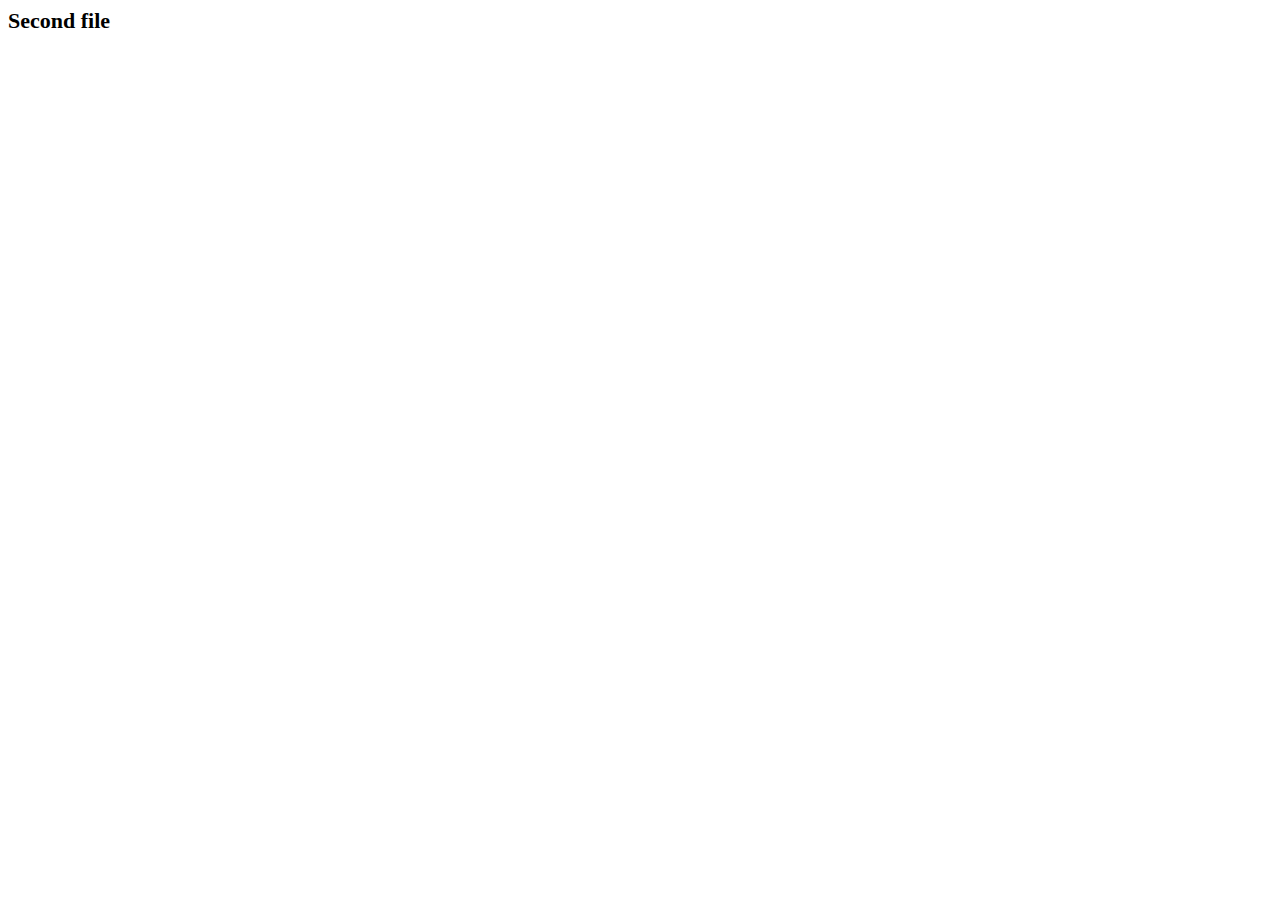
==== index2.html @ bdc1162c "Create index2.html" ====
<!DOCTYPE html>
<html lang="en">
<head>
    <meta charset="UTF-8">
    <title>Title</title>
	<link rel="stylesheet" href="style.css" />

</head>
<body>
<div class="hte2">Second file</div>
</body>
</html>
---- style.css ----
.hte2 {
	font-weight:bold;
	font-size:22px;
}
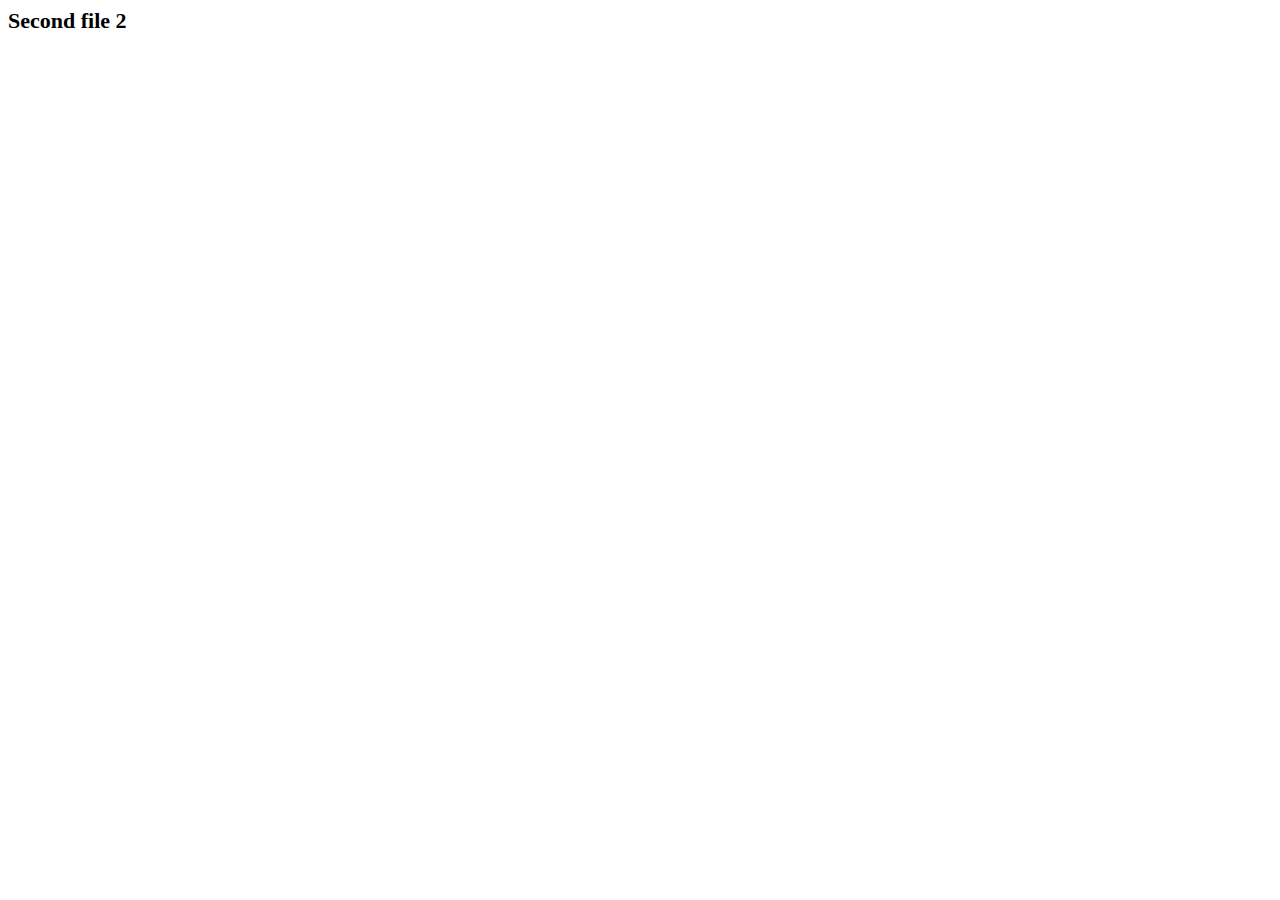
==== commit 1945d52e: "upd 2" ====
--- a/index2.html
+++ b/index2.html
@@ -7,6 +7,6 @@
 
 </head>
 <body>
-<div class="hte2">Second file</div>
+<div class="hte2">Second file 2</div>
 </body>
 </html>
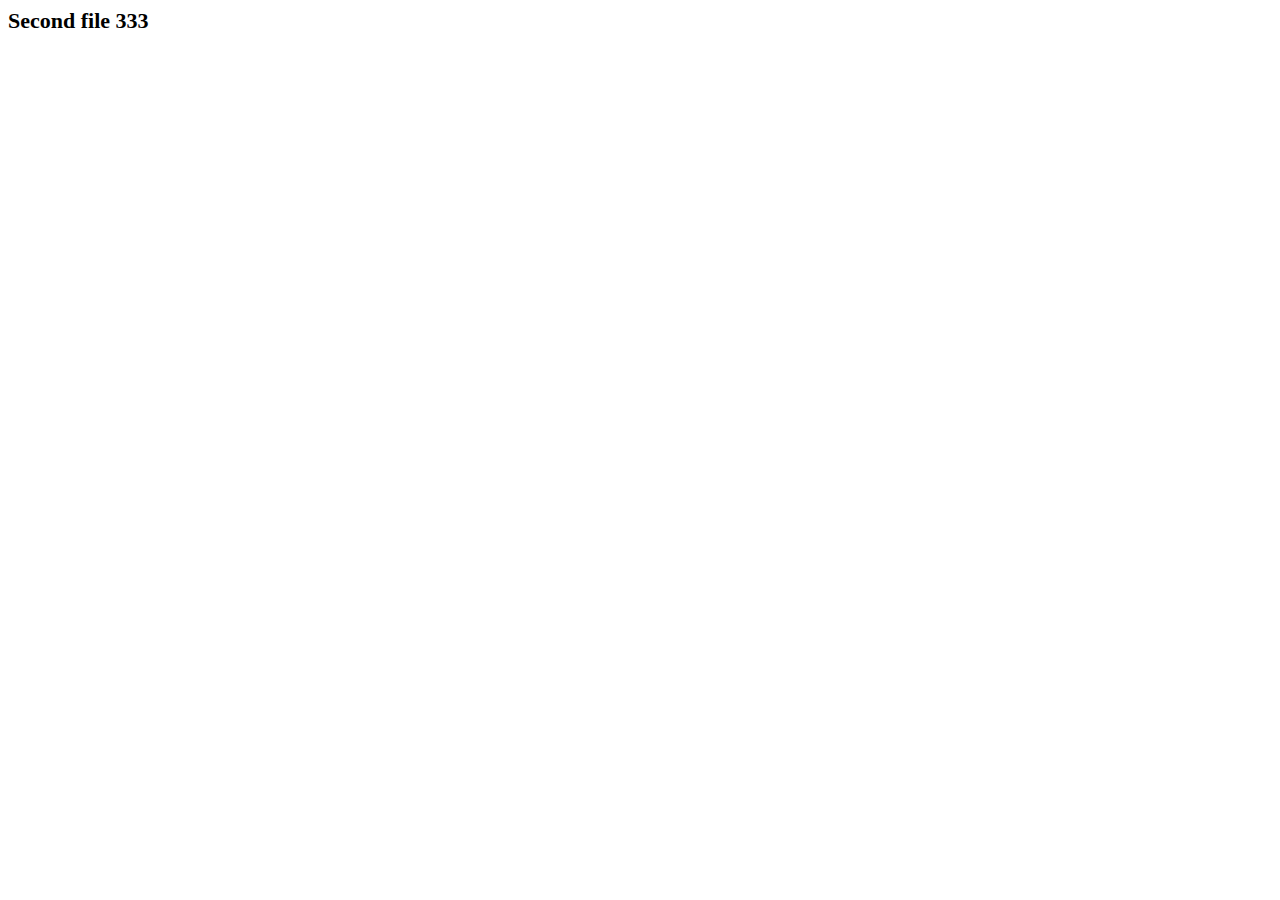
==== commit 98a57ba2: "333" ====
--- a/index2.html
+++ b/index2.html
@@ -7,6 +7,6 @@
 
 </head>
 <body>
-<div class="hte2">Second file 2</div>
+<div class="hte2">Second file 333</div>
 </body>
 </html>
